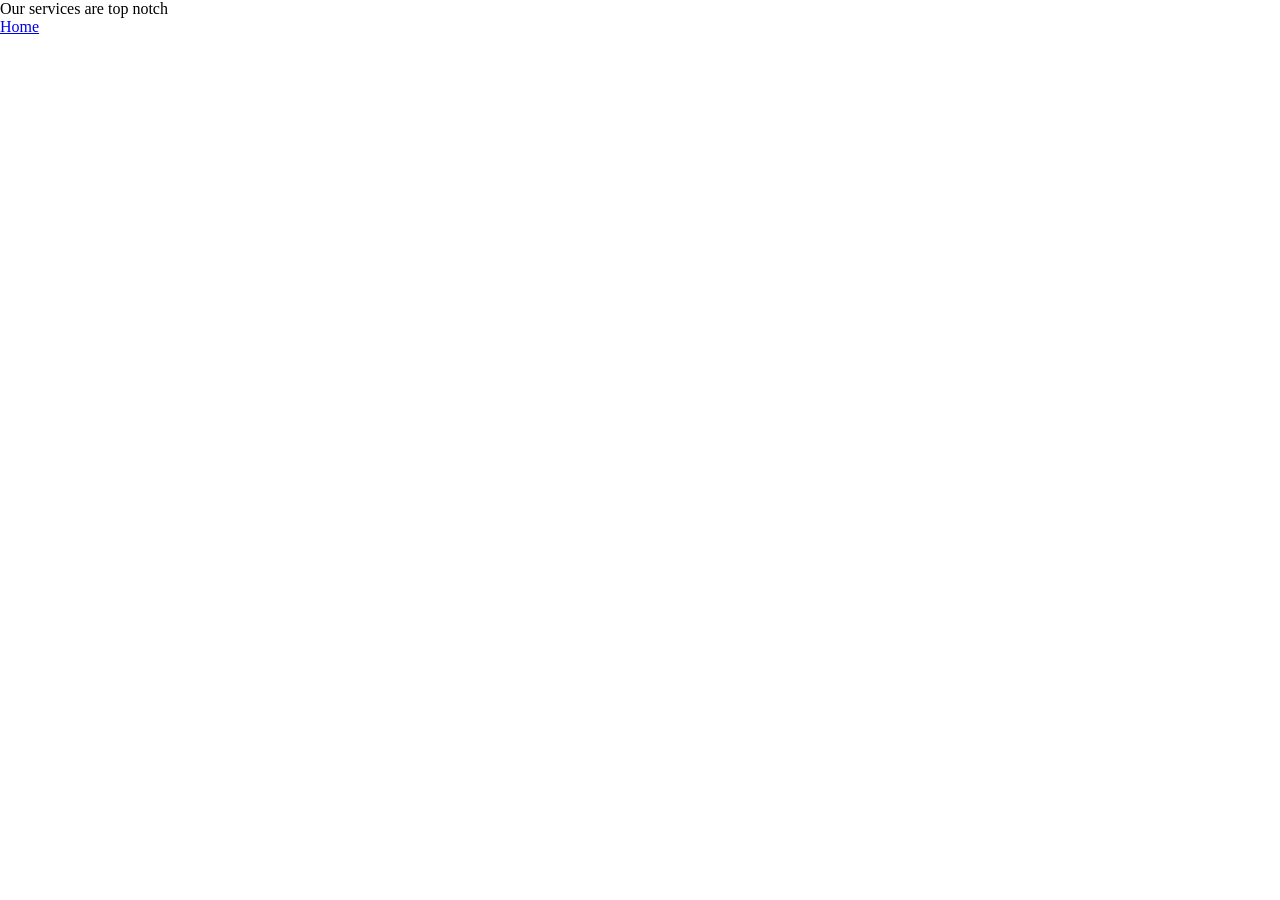
==== character.html @ fba08a66 "Added a navigation bar and made them functional" ====
<!DOCTYPE html>
<html lang="en">
    <head>
        <meta name="viewport" content="width=device-width, initial-scale=1.0">
        <meta charset="utf-8">
        <title>Beaumier UI Clone</title>
        <link rel="stylesheet" href="hompage.css">
    </head>
    <body>
        Our services are top notch<br>
        <a href="homepage.html">Home</a>
    </body>
</html>
---- hompage.css ----
body{
    margin: 0;
}

.header-slideshow {
    position: relative;
    width: 100%;
    height: 500px;
    /* overflow: hidden; */
}

.slide{
    position:absolute;
    width: 100%;
    height: 100%;
    opacity: 0;
    animation: slideShow 20s infinite;
}

.slide img{
    width: 100%;
    height: 100%;
    object-fit:inherit;
    
}

.text1{
    position: absolute;
    top: 8%;
    left: 50%;
    transform: translate(-50%, -50%);
    /* color: rgb(230, 121, 121); */
    color:beige;
    font-size: 4.6vw;
    font-weight:normal;
    font-style:italic;
    font-family:Verdana, Geneva, Tahoma, sans-serif ;
}

.text2{
    position: absolute;
    top: 36%;
    left: 50%;
    transform: translate(-50%, -50%);
    /* color: rgb(230, 121, 121); */
    color:beige;
    width: 80%;
    text-align: center;
    font-size: 4.7vw;
    font-weight:bold;
    font-style:italic;
}

.text3 a{
    position: absolute;
    top: 55%;
    left: 50%;
    transform: translate(-50%, -50%);
    color:beige;
    font-size: 200%;
    font-weight:bold;
    font-style:normal;
    text-decoration: none;
    border-style:solid;
    border-width: 0.5px;
    padding-left: 30px;
    padding-right: 30px;
    padding-bottom: 10px;
    padding-top: 10px;
}


/* .texts{
    position: absolute;
    top: 30%;
    left: 50%;
    transform: translate(-50%, -50%);
    color: rgb(230, 121, 121);
    font-size: 40px;
    font-weight: bold;
    font-style: italic;
} */

.slide:nth-child(1) {
    animation-delay: 0s;
}

.slide:nth-child(2) {
    animation-delay: 5s;
}

.slide:nth-child(3) {
    animation-delay: 10s;
}

.slide:nth-child(4) {
    animation-delay: 15s;
}

@keyframes slideShow {
    0% {opacity:0;}
    10% {opacity:1;}
    30% {opacity:1;}
    40% {opacity:0;}
    100% {opacity:0;}
}

.nav-frame {
    height: 80px;
}
.nav-frame ul {
    margin-top: 1.5%;
    margin-bottom: 2%;
    margin-left: 3%;
    margin-right: 3%;
    text-align: center;
    border-bottom: grey;
    
}
.nav-frame li {
    display: inline-block;
    font-size: 1.5vw;
    padding-right: 1.6%;   
}
.nav-frame li a{
    text-decoration: none;
    color:grey;
    font-weight: bolder;
}
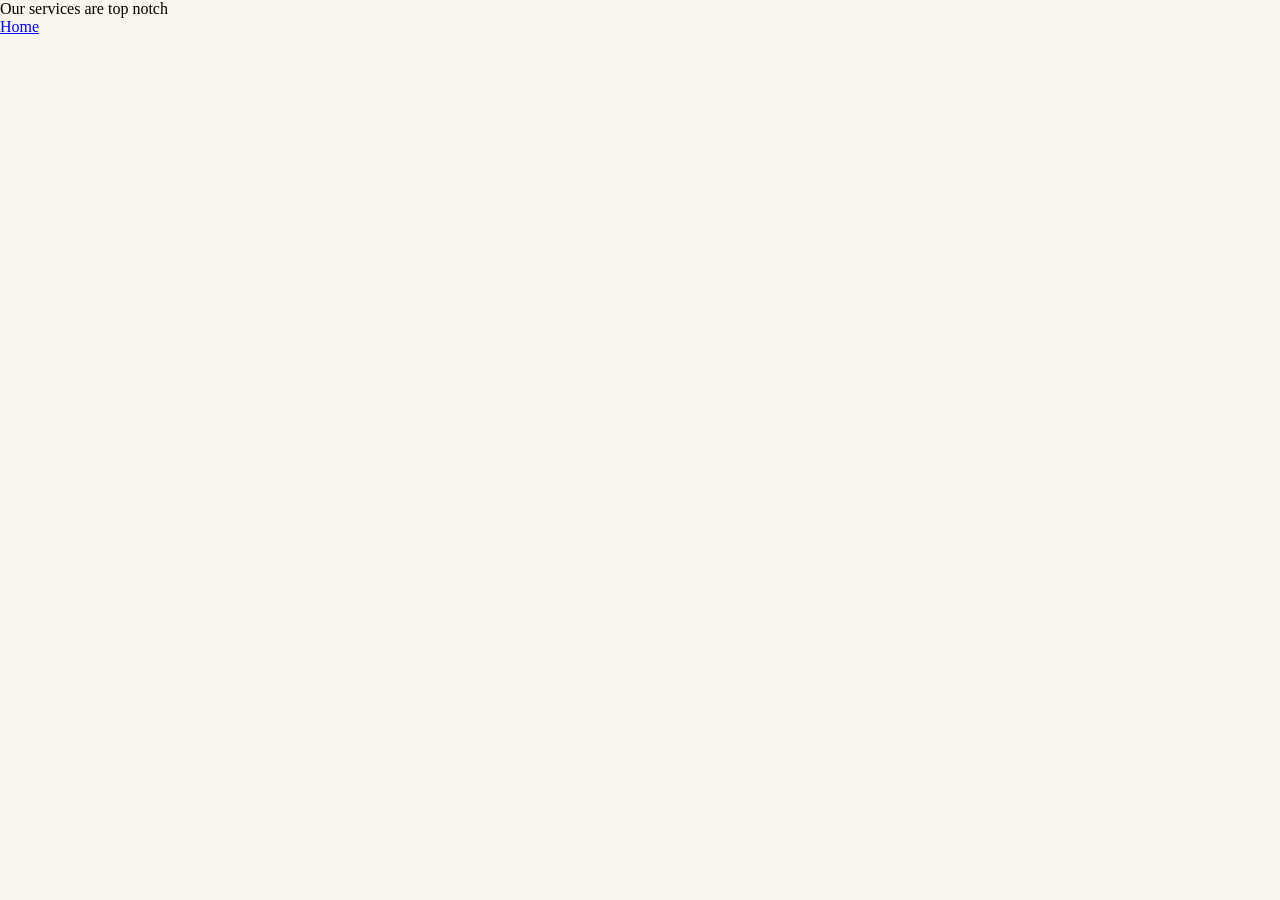
==== commit 494fb115: "Renamed homepage.html and css to index.html and css" ====
--- a/character.html
+++ b/character.html
@@ -4,10 +4,10 @@
         <meta name="viewport" content="width=device-width, initial-scale=1.0">
         <meta charset="utf-8">
         <title>Beaumier UI Clone</title>
-        <link rel="stylesheet" href="hompage.css">
+        <link rel="stylesheet" href="index.css">
     </head>
     <body>
         Our services are top notch<br>
-        <a href="homepage.html">Home</a>
+        <a href="index.html">Home</a>
     </body>
 </html>  
--- a/index.css
+++ b/index.css
@@ -0,0 +1,404 @@
+body {
+    margin: 0;
+    background-color: #faf6ee;
+}
+
+#bookIcon {
+    position: fixed;
+    top: 0;
+    right: 5%;
+    font-size: 30px;
+    font-weight: bolder;
+    font-family: sans-serif;
+    width: 130px;
+    text-align: center;
+    margin-top: 2%;
+    cursor: pointer;
+    background-color: #ffffff;
+    color: black;
+    transition: 0.3s;
+    padding: 5px;
+    z-index: 1000;
+}
+
+#bookIcon:hover {
+    color: #ffffff;
+    background-color: black;
+}
+
+#bookIcon.book-tab {
+    background-color: black;
+    color: #ffffff;
+}
+
+#bookIcon.book-tab:hover {
+    background-color: #ffffff;
+    color: black;
+    font-weight: bolder;
+}
+
+.header {
+    position: fixed;
+    top: 0;
+    left: 0;
+    text-align: center;
+    height: fit-content;
+    margin-top: 2%;
+    width: 100%;
+    background: transparent;
+    z-index: 1000;
+}
+
+.header a {
+    color: #ffffff;
+}
+
+#header a {
+    text-decoration: none;
+    font-size: 40px;
+    font-weight: normal;
+    font-style: italic;
+    font-family: Verdana, Geneva, Tahoma, sans-serif;
+}
+
+.scrolled {
+    background-color: #faf6ee;
+    margin-top: 0;
+    padding-top: 2%;
+    padding-bottom: 2%;
+}
+
+.scrolled a {
+    color: black;
+}
+
+
+.header-slideshow {
+    position: relative;
+    width: 100%;
+    height: 500px;
+}
+
+.slide {
+    position: absolute;
+    width: 100%;
+    height: 100%;
+    object-fit: cover;
+    opacity: 0;
+    animation: slideShow 77s infinite linear;
+}
+
+.slide:nth-child(1) {
+    animation-delay: 0s;
+}
+
+.slide:nth-child(2) {
+    animation-delay: 7s;
+}
+
+.slide:nth-child(3) {
+    animation-delay: 14s;
+}
+
+.slide:nth-child(4) {
+    animation-delay: 21s;
+}
+
+.slide:nth-child(5) {
+    animation-delay: 28s;
+}
+
+.slide:nth-child(6) {
+    animation-delay: 35s;
+}
+
+.slide:nth-child(7) {
+    animation-delay: 42s;
+}
+
+.slide:nth-child(8) {
+    animation-delay: 49s;
+}
+
+.slide:nth-child(9) {
+    animation-delay: 56s;
+}
+
+.slide:nth-child(10) {
+    animation-delay: 63s;
+}
+
+.slide:nth-child(11) {
+    animation-delay: 70s;
+}
+
+@keyframes slideShow {
+    0% {
+        opacity: 0;
+    }
+
+    1% {
+        opacity: 1;
+    }
+
+    9% {
+        opacity: 1;
+    }
+
+    10% {
+        opacity: 0;
+    }
+
+    100% {
+        opacity: 0;
+    }
+}
+
+.text1 {
+    position: absolute;
+    top: 8%;
+    left: 50%;
+    transform: translate(-50%, -50%);
+    font-size: 4.6vw;
+    font-weight: normal;
+    font-style: italic;
+    font-family: Verdana, Geneva, Tahoma, sans-serif;
+}
+
+.text2 {
+    position: absolute;
+    top: 36%;
+    left: 50%;
+    transform: translate(-50%, -50%);
+    color: #ffffff;
+    text-shadow: 0 2PX 5px rgba(0, 0, 0, 0.5);
+    width: 80%;
+    text-align: center;
+    font-size: 4.7vw;
+    font-weight: bold;
+    font-style: italic;
+}
+
+.text3 a {
+    position: absolute;
+    top: 55%;
+    left: 50%;
+    transform: translate(-50%, -50%);
+    color: #ffffff;
+    text-shadow: 0 2PX 5px rgba(0, 0, 0, 0.5);
+    font-size: 3vh;
+    font-family: sans-serif;
+    font-weight: bold;
+    font-style: normal;
+    text-decoration: none;
+    text-align: center;
+    border-style: solid;
+    border-color: grey;
+    border-width: 0.5px;
+    padding: 10px 40px;
+}
+
+.nav-frame {
+    height: 40px;
+    z-index: 900;
+
+}
+
+.nav-frame ul {
+    margin-top: 1.5%;
+    margin-bottom: 2%;
+    margin-left: 3%;
+    margin-right: 3%;
+    text-align: center;
+
+}
+
+.nav-frame li {
+    display: inline-block;
+    font-size: 1.5vw;
+    margin: 0.5%;
+}
+
+.nav-frame li a {
+    font-family: sans-serif;
+    text-decoration: none;
+    color: grey;
+    font-weight: bolder;
+}
+
+.nav-frame li a:hover {
+    color: #212529;
+    font-weight: bolder;
+}
+
+.content {
+    position: relative;
+    left: 50%;
+    transform: translate(-50%);
+    color: #212529;
+    line-height: 150%;
+}
+
+.content-2 {
+    color: #212529;
+}
+
+.h1 {
+    font-size: 33px;
+    font-weight: bolder;
+    padding: 0px 0px 9px;
+    margin: 0px;
+}
+
+.p1 {
+    font-size: 21px;
+    margin: 0px;
+}
+
+.book-link {
+    font-family: sans-serif;
+    font-size: 21px;
+    margin-top: 60px;
+}
+
+.first-display {
+    width: 78vw;
+    height: 550px;
+    margin-bottom: 30px;
+}
+
+img {
+    position: relative;
+}
+
+.img-1 {
+    position: absolute;
+    left: 15%;
+    width: 32vw;
+    max-width: 285px;
+    height: 54vh;
+    border: 10px solid white;
+    z-index: 3;
+}
+
+.img-2 {
+    position: absolute;
+    top: 10%;
+    width: 45vw;
+    max-width: 400px;
+    height: 62vh;
+    right: 0;
+    z-index: 2;
+}
+
+.img-3 {
+    position: absolute;
+    bottom: 0;
+    left: 0;
+    width: 25vw;
+    height: 240px;
+    max-width: 225px;
+    z-index: 4;
+}
+
+@media (min-width:1170px) {
+    #bookIcon {
+        position: fixed;
+        top: 0;
+        right: 7%;
+        width:fit-content;
+        padding: 15px 53px;
+        font-size: 1.5vw;
+    }
+    
+    .nav-frame {
+        position: sticky;
+        top: 10%;
+        margin-bottom: 45px;
+        padding-bottom: 35px;
+    }
+
+    .content {
+        text-align: center;
+        width: 800px;
+        font-size: 27.5px;
+    }
+
+    .content-2 {
+        position: relative;
+        left: 15%;
+        transform: translate(-10%);
+        width: 450px;
+        margin-top: 110px;
+        padding: 45px 0px 0px;
+    }
+
+    .book-link {
+        position: relative;
+        left: 11%;
+        transform: translate(1%);
+    }
+
+    .first-display {
+        position: absolute;
+        top: 153%;
+        right: 6%;
+        max-width: 600px;
+    }
+
+}
+
+@media (max-width:1170px) {
+    #header a{
+        font-size: 35px;
+    }
+
+    #bookIcon {
+        position: fixed;
+        top: 0;
+        right: 7%;
+        width:fit-content;
+        padding: 13px 45px;
+        font-size: 2vw;
+    }
+
+    .nav-frame {
+        position: sticky;
+        top: 8%;
+        border-bottom-style: groove;
+    }
+
+    .content {
+        font-size: 24px;
+        text-align: center;
+        width: 85%;
+    }
+
+    .content-2 {
+        position: relative;
+        left: 15%;
+        transform: translate(-8%);
+        width:85%;
+        max-width: 800px;
+        padding: 45px 0px 0px;
+    }
+
+    .book-link {
+        position: relative;
+        left: 15%;
+        transform: translate(-6.5%);
+    }
+
+    .first-display {
+        position: relative;
+        left: 15%;
+        transform: translate(-13.5%);
+        max-width: 700px;
+        margin-top: 100px;
+    }
+
+}
+
+/* * {
+    outline: 1px solid red;
+} */
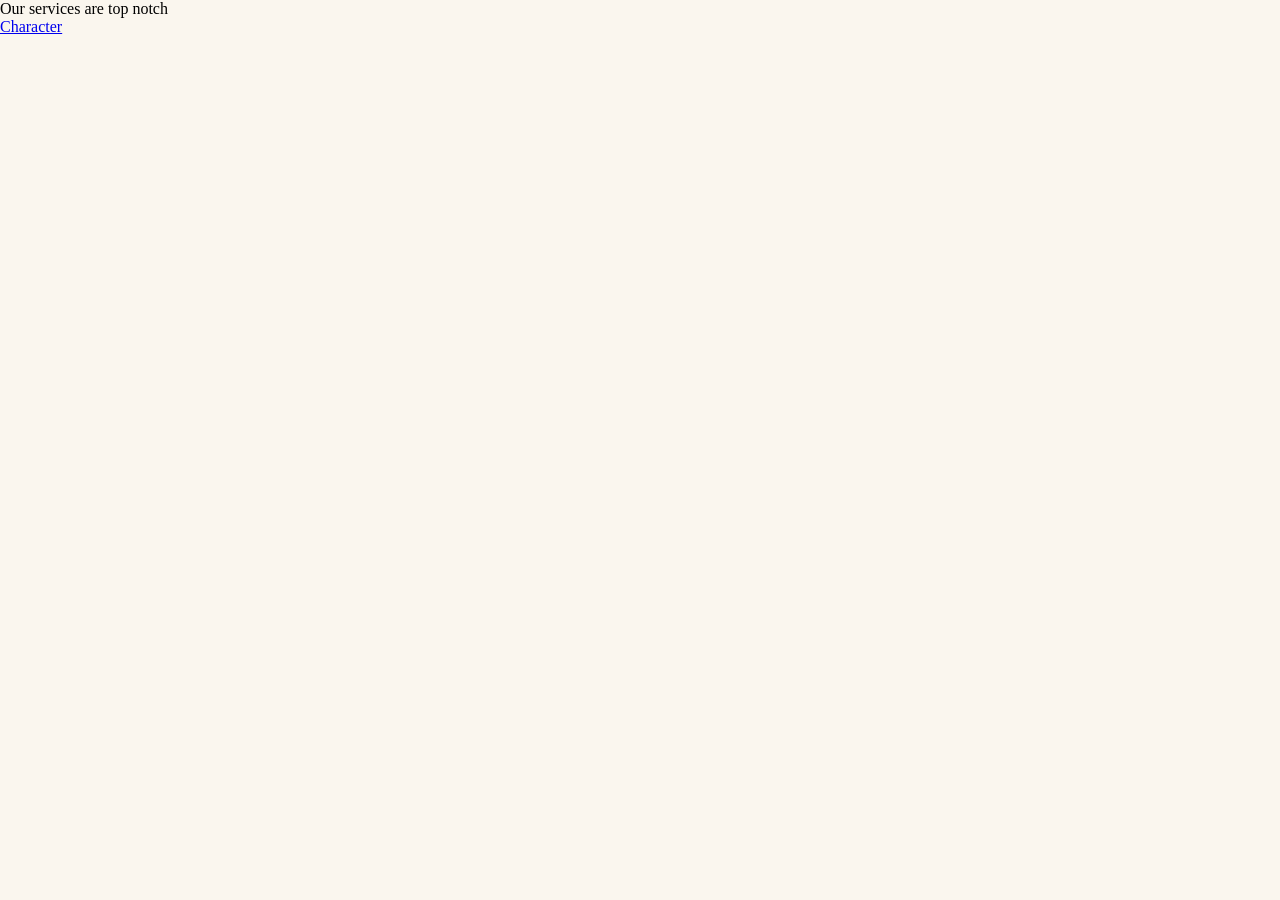
==== commit a236df12: "little or no change, purpose is to test for site redeployment" ====
--- a/character.html
+++ b/character.html
@@ -8,6 +8,6 @@
     </head>
     <body>
         Our services are top notch<br>
-        <a href="index.html">Home</a>
+        <a href="index.html">Character</a>
     </body>
 </html>  
--- a/index.css
+++ b/index.css
@@ -1,23 +1,24 @@
 body {
     margin: 0;
     background-color: #faf6ee;
+    overflow-x: hidden;
 }
 
 #bookIcon {
     position: fixed;
     top: 0;
     right: 5%;
-    font-size: 30px;
-    font-weight: bolder;
-    font-family: sans-serif;
-    width: 130px;
+    font-size: 1.2rem;
+    font-weight: bold;
+    font-family: sans-serif;
     text-align: center;
     margin-top: 2%;
+    padding: 1% 4%;
+    width: fit-content;
     cursor: pointer;
     background-color: #ffffff;
     color: black;
     transition: 0.3s;
-    padding: 5px;
     z-index: 1000;
 }
 
@@ -43,35 +44,36 @@
     left: 0;
     text-align: center;
     height: fit-content;
-    margin-top: 2%;
+    margin-top: 2.5%;
     width: 100%;
     background: transparent;
     z-index: 1000;
 }
 
-.header a {
-    color: #ffffff;
-}
-
-#header a {
-    text-decoration: none;
-    font-size: 40px;
-    font-weight: normal;
-    font-style: italic;
-    font-family: Verdana, Geneva, Tahoma, sans-serif;
-}
-
-.scrolled {
+.header a img {
+    width: 140px;
+    filter: brightness(1) invert(1);
+
+}
+
+.scrolled-header {
     background-color: #faf6ee;
     margin-top: 0;
     padding-top: 2%;
     padding-bottom: 2%;
 }
 
-.scrolled a {
-    color: black;
-}
-
+.scrolled-header a img {
+    filter: brightness(1) invert(0);
+}
+
+
+.scrolled-nav {
+    background-color: #faf6ee;
+    margin-top: 0;
+    padding-top: 2%;
+    padding-bottom: 2%;
+}
 
 .header-slideshow {
     position: relative;
@@ -186,7 +188,7 @@
     transform: translate(-50%, -50%);
     color: #ffffff;
     text-shadow: 0 2PX 5px rgba(0, 0, 0, 0.5);
-    font-size: 3vh;
+    font-size: 2.4vw;
     font-family: sans-serif;
     font-weight: bold;
     font-style: normal;
@@ -195,10 +197,13 @@
     border-style: solid;
     border-color: grey;
     border-width: 0.5px;
-    padding: 10px 40px;
+    padding: 1% 4%;
 }
 
 .nav-frame {
+    position: sticky;
+    top: 4%;
+    border-bottom-style: groove;
     height: 40px;
     z-index: 900;
 
@@ -206,8 +211,8 @@
 
 .nav-frame ul {
     margin-top: 1.5%;
-    margin-bottom: 2%;
-    margin-left: 3%;
+    margin-bottom: 1%;
+    margin-left: 0;
     margin-right: 3%;
     text-align: center;
 
@@ -237,34 +242,49 @@
     transform: translate(-50%);
     color: #212529;
     line-height: 150%;
+    font-size: 1.3rem;
+    text-align: center;
+    width: 85%;
 }
 
 .content-2 {
     color: #212529;
+    position: relative;
+    left: 15%;
+    transform: translate(-8%);
+    width: 85%;
+    max-width: 80vw;
+    padding: 5% 0 0;
 }
 
 .h1 {
-    font-size: 33px;
+    font-size: 1.3rem;
     font-weight: bolder;
-    padding: 0px 0px 9px;
-    margin: 0px;
+    padding: 0 0 2%;
+    margin: 0;
 }
 
 .p1 {
-    font-size: 21px;
-    margin: 0px;
+    font-size: 1.2rem;
+    margin: 0;
 }
 
 .book-link {
-    font-family: sans-serif;
-    font-size: 21px;
-    margin-top: 60px;
+    position: relative;
+    margin-left: 7%;
+    font-family: sans-serif;
+    font-size: 0.98rem;
+    margin-top: 6%;
 }
 
 .first-display {
-    width: 78vw;
-    height: 550px;
-    margin-bottom: 30px;
+    position: relative;
+    left: 15%;
+    transform: translate(-13.5%);
+    max-width: 60vw;
+    margin-top: 5%;
+    height: 20rem;
+    margin-bottom: 0;
 }
 
 img {
@@ -274,9 +294,9 @@
 .img-1 {
     position: absolute;
     left: 15%;
-    width: 32vw;
-    max-width: 285px;
-    height: 54vh;
+    width: 30vw;
+    max-width: 25vw;
+    height: 60%;
     border: 10px solid white;
     z-index: 3;
 }
@@ -284,119 +304,1289 @@
 .img-2 {
     position: absolute;
     top: 10%;
-    width: 45vw;
-    max-width: 400px;
-    height: 62vh;
+    width: 38vw;
+    max-width: 29vw;
+    height: 63%;
     right: 0;
     z-index: 2;
 }
 
 .img-3 {
     position: absolute;
-    bottom: 0;
+    bottom: 20%;
     left: 0;
-    width: 25vw;
-    height: 240px;
-    max-width: 225px;
+    width: 22vw;
+    height: 60%;
+    max-width: 25vw;
     z-index: 4;
 }
 
-@media (min-width:1170px) {
+@media (768px <=width <=1170px) {
+
     #bookIcon {
         position: fixed;
         top: 0;
         right: 7%;
-        width:fit-content;
-        padding: 15px 53px;
-        font-size: 1.5vw;
-    }
-    
+        width: fit-content;
+        padding: 1% 4%;
+        font-size: 105%;
+    }
+
+    .text3 a {
+        font-size: 2.4vw;
+    }
+
     .nav-frame {
         position: sticky;
-        top: 10%;
-        margin-bottom: 45px;
-        padding-bottom: 35px;
+        top: 7%;
+        padding-top: 0.2%;
+        border-bottom-style: groove;
+
+    }
+
+    .scrolled-header {
+        padding-top: 5.8%;
+        padding-bottom: 2%;
+    }
+
+    .scrolled-nav {
+        padding-top: 2%;
+        padding-bottom: 1.5%;
+    }
+
+    .content {
+        font-size: 2rem;
+        text-align: center;
+        width: 85%;
+    }
+
+    .h1 {
+        font-size: 2.3rem;
+    }
+
+    .content-2 {
+        position: relative;
+        left: 15%;
+        transform: translate(-8%);
+        width: 85%;
+        max-width: 80vw;
+        padding: 5% 0 0;
+    }
+
+    .p1 {
+        font-size: 1.7rem;
+    }
+
+    .book-link {
+        position: relative;
+        margin-left: 13%;
+        font-size: 1.45rem;
+        transform: translate(-6.5%);
+    }
+
+    .first-display {
+        position: relative;
+        left: 15%;
+        transform: translate(-13.5%);
+        max-width: 60vw;
+        margin-top: 5%;
+        height: 30rem;
+        margin-bottom: 0;
+    }
+
+    .img-1 {
+        width: 30vw;
+        height: 60%;
+    }
+
+    .img-2 {
+        width: 38vw;
+        height: 63%;
+    }
+
+    .img-3 {
+        bottom: 20%;
+        width: 21vw;
+        height: 60%;
+    }
+
+}
+
+@media (min-width:1170px) {
+
+    .header a img {
+    width: 250px;
+
+}
+
+    #bookIcon {
+        position: fixed;
+        top: 0;
+        right: 7%;
+        width: fit-content;
+        padding: 1% 4%;
+        font-size: 105%;
+    }
+
+    .text3 a {
+        font-size: 2vw;
+    }
+
+    .scrolled-header {
+        padding-top: 2.5%;
+        padding-bottom: 2%;
+    }
+
+    .scrolled-nav {
+        padding-top: 1%;
+        padding-bottom: 1.5%;
+    }
+
+    .nav-frame {
+        position: sticky;
+        top: 9%;
+        margin-bottom: 4%;
+        padding-bottom: 0.8%;
     }
 
     .content {
         text-align: center;
-        width: 800px;
-        font-size: 27.5px;
+        width: 60vw;
+        font-size: 2rem;
+    }
+
+    .h1 {
+        font-size: 1.9rem;
     }
 
     .content-2 {
         position: relative;
         left: 15%;
         transform: translate(-10%);
-        width: 450px;
-        margin-top: 110px;
-        padding: 45px 0px 0px;
+        width: 33vw;
+        font-size: 105%;
+        margin-top: 5%;
+        padding: 5% 0 0;
+    }
+
+    .p1 {
+        font-size: 1.6rem;
     }
 
     .book-link {
         position: relative;
-        left: 11%;
-        transform: translate(1%);
+        left: auto;
+        margin-left: 11%;
+        margin-bottom: 10%;
+        font-size: 1.3rem;
     }
 
     .first-display {
         position: absolute;
-        top: 153%;
+        left: auto;
+        transform: none;
         right: 6%;
-        max-width: 600px;
-    }
-
-}
-
-@media (max-width:1170px) {
-    #header a{
-        font-size: 35px;
-    }
-
-    #bookIcon {
-        position: fixed;
-        top: 0;
-        right: 7%;
-        width:fit-content;
-        padding: 13px 45px;
-        font-size: 2vw;
-    }
-
+        top: 56em;
+        max-width: 42vw;
+        height: 70vh;
+    }
+
+
+    .img-1 {
+        position: relative;
+        left: 10%;
+        width: 20vw;
+        height: 70%;
+        max-width: 25vw;
+        border: 10px solid white;
+        z-index: 3;
+    }
+
+    .img-2 {
+        position: absolute;
+        top: 10%;
+        width: 20vw;
+        height: 75%;
+        max-width: 29vw;
+        left: 50%;
+        z-index: 2;
+    }
+
+    .img-3 {
+        position: relative;
+        top: 25%;
+        left: -70%;
+        width: 17vw;
+        height: 60%;
+        max-width: 25vw;
+        z-index: 4;
+    }
+
+}
+
+
+
+
+:root {
+    --box-width: 80vw;
+    --total-images: 10;
+}
+
+
+
+.slides-container {
+    position: relative;
+    width: 100vw;
+    height: 1000px;
+    overflow: hidden;
+    display: flex;
+    align-items: center;
+}
+.hotel-slide {
+    position: absolute;
+    top: 0;
+    margin-left: 1rem;
+}
+.endicators {
+    position:absolute ;
+    top: 5.5rem;
+    display: flex;
+    /* z-index: 500; */
+}
+.endicators::before{
+    content: '';
+    position: absolute;
+    margin-top: 0.01rem;
+    margin-left: 1.5vw;
+    left: 0;
+    width: 95vw;
+    height: 1px;
+    background:#b1aeab;
+}
+.endicator {
+    width: 8vw;
+    height: 0px;
+    background-color: #b1aeab;
+    margin-left: 1.5vw;
+}
+.endicator.active {
+    background-color: black;
+    height: 2px;
+}
+/* .slides-track {
+    display: flex;
+    width: calc(var(--box-width) *20);
+    animation: stepScroll 60s ease-in-out infinite;
+    animation-delay: 4s;
+} */
+
+.slides-track {
+    display: flex;
+    transition: transform 0.8s ease-in-out;
+    width: max-content;
+}
+.slide-box {
+    position: relative;
+    width: var(--box-width);
+    height: 800px;
+    flex-shrink: 0;
+    padding: 10px;
+    padding-top: 30px;
+    padding-bottom: 0;
+    margin-bottom: 0;
+    box-sizing: border-box;
+}
+
+.slide-box img {
+    position: relative;
+    top: 0;
+    width: 100%;
+    height: 60%;
+    margin-top: 0;
+}
+
+.image-text {
+    position: absolute;
+    position: relative;
+    top: -56%;
+    width: 100%;
+    text-align: center;
+    color: #faf6ee;
+}
+
+.image-text-1 {
+    margin-left: 0%;
+    margin-right: 0%;
+    font-size: 1.4em;
+    font-weight: bolder;
+}
+
+
+.image-text-2 {
+    font-size: 0.7rem;
+    font-weight: bolder;
+}
+
+.slide-text-down {
+    position: relative;
+    top: -10%;
+    height: 40%;
+    padding-top: 1em;
+    padding-bottom: 1em;
+    text-align: center;
+    background-color: #F0ECE6;
+}
+
+.up-link {
+    font-family: sans-serif;
+    font-size: 1.09rem;
+    text-decoration: none;
+    color: black;
+    font-weight: bolder;
+}
+
+.slide-1up {
+    font-size: 0.6em;
+    margin-top: 5px;
+}
+
+.slide-1down {
+    margin-left: 8%;
+    margin-right: 8%;
+    font-size: 0.9em;
+    margin-top: 50px;
+    margin-bottom: 45px;
+}
+
+.down-link {
+    font-size: 0.8rem;
+    text-decoration: none;
+    color: black;
+    font-weight: bolder;
+}
+
+.buttons-first {
+    position: absolute;
+    top: 1.4rem;
+    color: #4d4b49;
+    right: 2%;
+    display: flex;
+    margin-top: 0;
+    margin-left: 1.3rem;
+    font-weight: bolder;
+    z-index: 500;
+}
+.button-house {
+    position: relative;
+    width: 40px;
+    background-color: rgb(228, 225, 225);
+    margin-right: 1rem;
+    text-align: center;
+    border-radius: 50%;
+    height: 40px;
+    cursor: pointer;
+}
+.button-style {
+    position: absolute;
+    top: 30%;
+    right: 35%;
+    cursor: pointer;
+    font-size: 0.8rem;
+}
+
+
+/* @keyframes stepScroll {
+
+    0%,
+    7% {
+        transform: translateX(0);
+    }
+
+    10%,
+    17% {
+        transform: translateX(calc(var(--box-width) * -1));
+    }
+
+    20%,
+    27% {
+        transform: translateX(calc(var(--box-width) * -2));
+    }
+
+    30%,
+    37% {
+        transform: translateX(calc(var(--box-width) * -3));
+    }
+
+    40%,
+    47% {
+        transform: translateX(calc(var(--box-width) * -4));
+    }
+
+    50%,
+    57% {
+        transform: translateX(calc(var(--box-width) * -5));
+    }
+
+    60%,
+    67% {
+        transform: translateX(calc(var(--box-width) * -6));
+    }
+
+    70%,
+    77% {
+        transform: translateX(calc(var(--box-width) * -7));
+    }
+
+    80%,
+    87% {
+        transform: translateX(calc(var(--box-width) * -8));
+    }
+
+    90%,
+    97% {
+        transform: translateX(calc(var(--box-width) * -9));
+    }
+
+    100% {
+        transform: translateX(calc(var(--box-width) * -10));
+    }
+} */
+
+@media (768px <=width <=1170px) {
+    :root {
+        --box-width: 60vw;
+        --total-images: 10;
+    }
+
+    .slides-container {
+        height: 1100px;
+    }
+
+    .hotel-slide {
+        font-size: 1.2rem;
+    }
+
+    .slide-box {
+        height: 900px;
+        padding-top: 40px;
+    }
+
+    .image-text-1 {
+        font-size: 2.1em;
+        margin-left: 9%;
+        margin-right: 9%;
+    }
+
+
+    .image-text-2 {
+        font-size: 1rem;
+    }
+
+    .up-link {
+        font-size: 1.4rem;
+    }
+
+    .slide-1up {
+        font-size: 0.8rem;
+    }
+
+    .slide-1down {
+        font-size: 1.2em;
+    }
+
+    .down-link {
+        font-size: 1.2rem;
+    }
+}
+
+@media (min-width: 1170px) {
+    :root {
+        --box-width: 35vw;
+        --total-images: 10;
+    }
+
+    .slides-container {
+        height: 1200px;
+    }
+    
+    .hotel-slide {
+        font-size: 1.2rem;
+    }
+
+    .slide-box {
+        height: 1000px;
+        padding-top: 40px;
+    }
+
+    .image-text-1 {
+        font-size: 2em;
+        margin-left: 5%;
+        margin-right: 5%;
+    }
+
+    .image-text-2 {
+        font-size: 0.9rem;
+    }
+
+    .up-link {
+        font-size: 1.5rem;
+    }
+
+    .slide-1up {
+        font-size: 0.9em;
+    }
+
+    .slide-1down {
+        font-size: 1.2em;
+    }
+
+    .down-link {
+        font-size: 1.1rem;
+    }
+}
+
+@media (max-height:500px) {
     .nav-frame {
         position: sticky;
-        top: 8%;
-        border-bottom-style: groove;
-    }
-
-    .content {
-        font-size: 24px;
-        text-align: center;
-        width: 85%;
-    }
-
-    .content-2 {
-        position: relative;
-        left: 15%;
-        transform: translate(-8%);
-        width:85%;
-        max-width: 800px;
-        padding: 45px 0px 0px;
-    }
-
-    .book-link {
-        position: relative;
-        left: 15%;
-        transform: translate(-6.5%);
-    }
-
-    .first-display {
-        position: relative;
-        left: 15%;
-        transform: translate(-13.5%);
-        max-width: 700px;
-        margin-top: 100px;
-    }
-
+        top: 13%;
+        margin-bottom: 4%;
+        padding-bottom: 0.8%;
+    }
+
+    :root {
+        --box-width: 42vw;
+        --total-images: 10;
+    }
+
+    .slides-container {
+        height: 800px;
+    }
+    
+
+    .slide-box {
+        height: 600px;
+    }
+
+    .image-text-1 {
+        font-size: 1.4em;
+    }
+
+    .image-text-2 {
+        font-size: 0.6rem;
+    }
+
+    .up-link {
+        font-size: 1.2rem;
+    }
+
+    .slide-1up {
+        font-size: 0.6em;
+    }
+
+    .slide-1down {
+        font-size: 0.9em;
+    }
+
+    .down-link {
+        font-size: 0.8rem;
+        ;
+    }
+}
+
+
+.third-slide-container {
+    position: relative;
+    background-color: black;
+    color: #faf6ee;
+    width: 100vw;
+    height: 700px;
+    margin-top: 0;
+    margin-bottom: 0;
+}
+
+.slide-header {
+    position: relative;
+    margin-left: 1.3rem;
+    padding-top: 14%;
+    font-size: 2.2rem;
+    font-weight: bolder;
+    font-family: sans-serif;
+    z-index: 10;
+}
+.buttons-second {
+    position: absolute;
+    top: 0;
+    /* top: 5.9rem; */
+    right: 2%;
+    display: flex;
+    color: white ;
+    margin-top: 0;
+    margin-left: 1.3rem;
+    font-weight: bolder;
+    z-index: 500;
+}
+.button-overlay {
+    background-color: rgba(0, 0, 0, 0.5);
+
+}
+
+
+.slide-head-house {
+    position: relative;
+    display: flex;
+    margin-left: 1.55em;
+    margin-top: 4%;
+    font-size: 0.9rem;
+    font-weight: bold;
+    font-family: sans-serif;
+    z-index: 10;
+}
+.slide-head-house::after {
+    content: '';
+    position: absolute;
+    bottom: -20px;
+    left: 0;
+    width: 95%;
+    height: 1.1px;
+    background: #b1aeab;
+}
+.slide-head-house :hover {
+    color: #ffffff;
+}
+
+.slide-head {
+    margin-right: 1em;
+    position: relative;
+    color: #bbb8b2;
+    cursor: pointer;
+}
+
+.slide-head.active::first-line {
+    content: '';
+    position: absolute;
+    bottom: -20px;
+    left: 0;
+    width: 100%;
+    height: 2px;
+    color: #ffffff;
+}
+.slide-head.active::after {
+    content: '';
+    position: absolute;
+    bottom: -20.5px;
+    left: 0;
+    width: 100%;
+    height: 3px;
+    background: #ffffff;
+}
+
+.third-slide-box {
+    position: absolute;
+    top: 0;
+    margin-top: 0;
+    height: 700px;
+    opacity: 0;
+    transition: opacity 0s;
+}
+.third-slide-box.active {
+    opacity: 1;
+}
+
+.overlay {
+    position: absolute;
+    top: 0;
+    left: 0;
+    width: 100%;
+    height: 100%;
+    background-color: rgba(0, 0, 0, 0.5);
+}
+
+/* .third-slide-box:nth-child(1) {
+    animation: slideBox 30s  infinite;
+}
+
+.third-slide-box:nth-child(2) {
+    animation: slideBox 30s 6s infinite;
+}
+
+.third-slide-box:nth-child(3) {
+    animation: slideBox 30s 12s infinite;
+}
+
+.third-slide-box:nth-child(4) {
+    animation: slideBox 30s 18s infinite;
+}
+
+.third-slide-box:nth-child(5) {
+    animation: slideBox 30s 24s infinite;
+} */
+
+/* @keyframes slideBox {
+    0% {
+        opacity: 1;
+    }
+    20% {
+        opacity: 1;
+    }
+    20.01% {
+        opacity: 0;
+    }
+    100% {
+        opacity: 0;
+    }
+} */
+
+.third-slide-box img {
+    height: 700px;
+    width: 100vw;
+}
+
+.third-slide-text {
+    position: absolute;
+    top: 35%;
+    margin-left: 7%;
+    margin-right: 15%;
+    color: #faf6ee;
+}
+
+.slide-text-head {
+    font-size: 7vw;
+}
+
+.slide-body-text {
+    margin-top: 1%;
+    font-size: 1.7rem;
+}
+
+.slide-body-text-two {
+    margin-top: 2%;
+    font-size: 1.1rem;
+}
+
+.slide-link {
+    margin-top: 15%;
+    font-size: 1.2rem;
+    font-family: sans-serif;
+    font-weight: bolder;
+    cursor: pointer;
+}
+.slide-link::after {
+    content: '';
+    position: absolute;
+    bottom: -18px;
+    left: 0;
+    width: 3.5%;
+    height: 2px;
+    background: #ffffff;
+}
+
+@media (540px <=width <=768px) {
+    .buttons-second {
+    position: absolute;
+    top: 5.5rem;
+}
+}
+@media (768px <=width <=1170px) {
+    .third-slide-container {
+        height: 730px;
+    }
+    .buttons-second {
+    position: absolute;
+    top: 5.5rem;
+}
+
+    .third-slide-box {
+        height: 730px;
+    }
+
+    .third-slide-box img {
+        height: 730px;
+    }
+    .slide-header {
+    margin-left: 1.3rem;
+    padding-top: 6rem;
+    font-size: 2.2rem;
+}
+    .slide-head-house {
+    margin-left: 1.55em;
+    margin-top: 1.5em;
+    font-size: 1.2rem;
+}
+
+.slide-head {
+    margin-right: 0.8em;
+}
+
+.third-slide-text {
+    position: absolute;
+    top: 15.8rem;
+    margin-left: 5.8rem;
+    margin-right: 30%;
+}
+
+.slide-text-head {
+    font-size: 7vw;
+}
+
+.slide-body-text {
+    font-size: 1.7rem;
+}
+
+.slide-body-text-two {
+    font-size: 1.1rem;
+}
+
+.slide-link {
+    margin-top: 15%;
+    font-size: 1.2rem;
+    font-family: sans-serif;
+    font-weight: bolder;
+}
+}
+
+@media (min-width: 1170px) {
+    .third-slide-container {
+        height: 900px;
+    }
+
+    .third-slide-box {
+        height: 900px;
+    }
+
+    .third-slide-box img {
+        height: 900px;
+    }
+    .slide-header {
+    margin-left: 1.3rem;
+    padding-top: 7.5rem;
+    font-size: 2.2rem;
+}
+.buttons-second {
+    position: absolute;
+    top: 8rem;
+}
+.buttons {
+    position: absolute;
+    top: 0;
+    padding-top: 7.5rem;
+}
+    .slide-head-house {
+    margin-left: 1.55em;
+    margin-top: 2em;
+    font-size: 1.2rem;
+}
+
+.slide-head {
+    margin-right: 1.8em;
+}
+
+.third-slide-text {
+    position: absolute;
+    top: 17.8rem;
+    margin-left: 10.8rem;
+    margin-right: 30%;
+}
+
+.slide-text-head {
+    font-size: 7vw;
+}
+
+.slide-body-text {
+    margin-top: 1%;
+    font-size: 2rem;
+}
+
+.slide-body-text-two {
+    margin-top: 2%;
+    font-size: 1.3rem;
+}
+
+.slide-link {
+    margin-top: 15%;
+    font-size: 1.2rem;
+    font-family: sans-serif;
+    font-weight: bolder;
+}
+}
+
+@media (max-height:500px) {
+    .buttons-second {
+    position: absolute;
+    top: 5.5rem;
+}
+}
+
+:root {
+    --box-width-two: 100vw;
+}
+.fourth-slide-container {
+    position: relative;
+    padding-left: 1rem;
+    padding-top: 4rem;
+    height: 350px;
+    margin-bottom: 100px;
+    background-color:#F0ECE6;
+    color: black;
+    font-weight: bold;
+    font-family:sans-serif;
+    font-size: 2rem;
+    overflow: hidden;
+    
+}
+.buttons-third {
+    position: absolute;
+    top: 0;
+    /* top: 5.9rem; */
+    right: 2%;
+    display: flex;
+    color: white ;
+    margin-top: 0;
+    margin-left: 1.3rem;
+    font-weight: bolder;
+    z-index: 500;
+}
+.buttons-two {
+    position: absolute;
+    top: 4rem;
+    color: #4d4b49;
+}
+.house-two {
+    background-color: rgb(228, 225, 225);
+}
+
+.second-track {
+    display: flex;
+    transition: transform 0.8s ease-in-out;
+    width: max-content;
+}
+.track-box {
+    position: relative;
+    width: var(--box-width-two);
+    height: 350px;
+    flex-shrink: 0;
+    padding-top: 0;
+    padding-bottom: 0;
+    margin-bottom: 0;
+    box-sizing: border-box;
+}
+.indicators {
+    position:absolute ;
+    margin-top: 1.2rem;
+    display: flex;
+}
+.indicators::before{
+    content: '';
+    position: absolute;
+    margin-top: 0.04rem;
+    left: 0;
+    width: 90%;
+    height: 1px;
+    background:#b1aeab;
+}
+.indicator {
+    width: 20vw;
+    height: 0px;
+    background-color: #b1aeab;
+    margin-right: 5vw;
+}
+.indicator.active {
+    background-color: black;
+    height: 2px;
+}
+/* @keyframes fourthScroll {
+
+    0%,
+    20% {
+        transform: translateX(0);
+    }
+
+    25%,
+    45% {
+        transform: translateX(calc(var(--box-width) * -1));
+    }
+
+    50%,
+    70% {
+        transform: translateX(calc(var(--box-width) * -2));
+    }
+
+    75%,
+    95% {
+        transform: translateX(calc(var(--box-width) * -3));
+    }
+
+    100% {
+        transform: translateX(calc(var(--box-width) * -4));
+    }
+} */
+
+.track-text {
+    position: relative;
+    margin-top: 3rem;
+}
+.top-text {
+    font-size: 1.5rem;
+    font-weight: bold;
+}
+.mid-text {
+    margin-top: 2rem;
+    font-size: 0.9rem;
+    font-weight: lighter;
+    font-family: 'Times New Roman', Times, serif;
+}
+.mid-sub {
+    margin-top: 1.2rem;
+}
+.bottom-text {
+    margin-top: 3rem;
+    font-size: 0.8rem;
+    font-weight: bolder;
+}
+.bottom-push {
+    padding-top:4rem ;
+}
+
+@media (768px<=width<=1170px) {
+    :root {
+    --box-width-two: 50vw;
+}
+.fourth-slide-container {
+        padding-top: 2.5rem;
+        font-size: 4rem;
+        height: 470px;
+    }
+    .track-box {
+        margin-top: 1.8rem;
+    }
+    .mid-text {
+        margin-top: 2.2rem;
+    }
+    .mid-sub {
+        margin-top: 1.3rem;
+    }
+    .bottom-text {
+        margin-top: 2.2rem;
+    }
+    .bottom-push {
+        padding-top: 5rem;
+    }
+}
+@media (min-width: 1170px) {
+    :root {
+    --box-width-two: 33vw;
+    }
+    .fourth-slide-container {
+        padding-top: 6rem;
+        font-size: 4rem;
+        height: 480px;
+    }
+    .buttons-two {
+        position: absolute;
+        top: 6.8rem;
+    }
+    .track-box {
+        margin-top: 1.8rem;
+    }
+    .mid-text {
+        margin-top: 2.2rem;
+    }
+    .mid-sub {
+        margin-top: 1.3rem;
+    }
+    .bottom-text {
+        margin-top: 3rem;
+    }
+    .bottom-push {
+        padding-top: 5rem;
+    }
+}
+
+.section-one{
+    margin-left: 2.5rem;
+    margin-bottom: 4rem;
+}
+.globe-image {
+    width: 10rem;
+    height: 10rem;
+    margin-bottom: 4rem;
+}
+.enquiries{
+    color:#181d27 ;
+    font-size: 20px;
+    font-weight: bold;
+    font-family: sans-serif;
+    margin-bottom: 20px;
+}
+.reach{
+    font-family: sans-serif;
+    font-size: 14px;
+    color: black;
+    margin-bottom: 20px;
+}
+.gds{
+    margin-top: 30px;
+    font-family: sans-serif;
+    font-weight: bold;
+    font-size: 18px;
+    color: black;
+}
+.section-two-three{
+    margin-left: 2.5rem;
+    margin-bottom: 5rem;
+    display: flex;
+}
+.sect-three{
+    margin-left:3rem ;
+}
+.sect-head{
+    color:#181d27 ;
+    font-size: 18px;
+    font-weight: bold;
+    font-family: sans-serif;
+}
+.sect-dis-link ul {
+    list-style: none;
+    padding-left: 0;
+    margin-top: 25px;
+}
+.sect-dis-link li {
+    margin-bottom: 25px;
+    font-size: 14px;
+    font-family: sans-serif;
+}
+.section-four {
+    margin-left: 2.5rem;
+}
+.sect-four-head{
+    margin-bottom: 20px;
+    color:#181d27 ;
+    font-size: 18px;
+    font-weight: bold;
+    font-family: sans-serif;
+}
+.sect-four-input{
+    margin: 20px 0px 3rem;
+}
+.sect-four-name{
+    margin: 30px 0 0px;
+}
+.sect-four-name input {
+    padding: 10px 5px;
+    font-size: 16px;
+    width: 36vw;
+    margin-bottom: 10px;
+    border-color: black;
+    border-radius: 5px;
+}
+.first-name {
+    margin-right: 3vw;
+}
+.sect-four-email{
+    margin-bottom: 30px;
+}
+.sect-four-email input {
+    padding: 10px 5px;
+    font-size: 16px;
+    border-color: black;
+    border-radius: 5px;
+    width: 80vw;
+}
+.text-after-email{
+    width: 83vw;
+    font-size: 16px;
+    margin-bottom: 30px;
+    font-family:'Gill Sans', 'Gill Sans MT', Calibri, 'Trebuchet MS', sans-serif;
+}
+.signup-button button {
+    padding: 15px;
+    font-size: 16px;
+    font-weight: bold;
+    border-color: black;
+    border-width: 3px;
+}
+.four-socials{
+    display: flex;
+    margin-bottom: 80px;
+}
+.follow{
+    margin-right: 20px;
+    font-family: sans-serif;
+    font-weight: bold;
+    font-size: 15px;
+}
+.socials-four{
+    margin-top: 0 !important;
+}
+footer{
+    padding-top: 30px;
+    padding-bottom: 300px;
+    padding-left: 2.5rem;
+}
+footer::before{
+    content: '';
+    position: absolute;
+    margin-top: -2rem;
+    left: 0;
+    width: 100%;
+    height: 0.1px;
+    background:#b1aeab;
+}
+
+@media (max-height: 540px) {
+    .sect-head{
+        font-size: 20px;
+    }
+    .sect-four-email input {
+        width: 77.4vw;
+    }
+    footer {
+        margin-top: -7rem;
+    }
+}
+@media (700px <= width <= 990px) {
+    .sect-head{
+        font-size: 20px;
+    }
+    .sect-four-email input {
+        width: 77.4vw;
+    }
+}
+@media (min-width: 990px) {
+    .bottom-section {
+        display: flex;
+    }
+    .sect-four-name input {
+        padding: 10px 2px;
+        font-size: 12px;
+        margin-right: 0px;
+        width: 25vw;
+    }
+    .sect-four-email input {
+        padding: 10px 5px;
+        font-size: 12px;
+        width: 25vw;
+    }
+    .text-after-email{
+        width: 26vw;
+        font-size: 14px;
+    }
+    .section-four {
+        margin-left: 3vw;
+    }
+    .sect-two {
+        margin-left:  3vw;
+        width: 20vw;
+    }
+    .sect-three {
+        margin-left: 3vw;
+        width: 15vw;
+    }
+    .sect-head{
+    font-size: 20px;
+    }
+    .sect-dis-link li {
+        font-size: 16px;
+    }
 }
 
 /* * {
